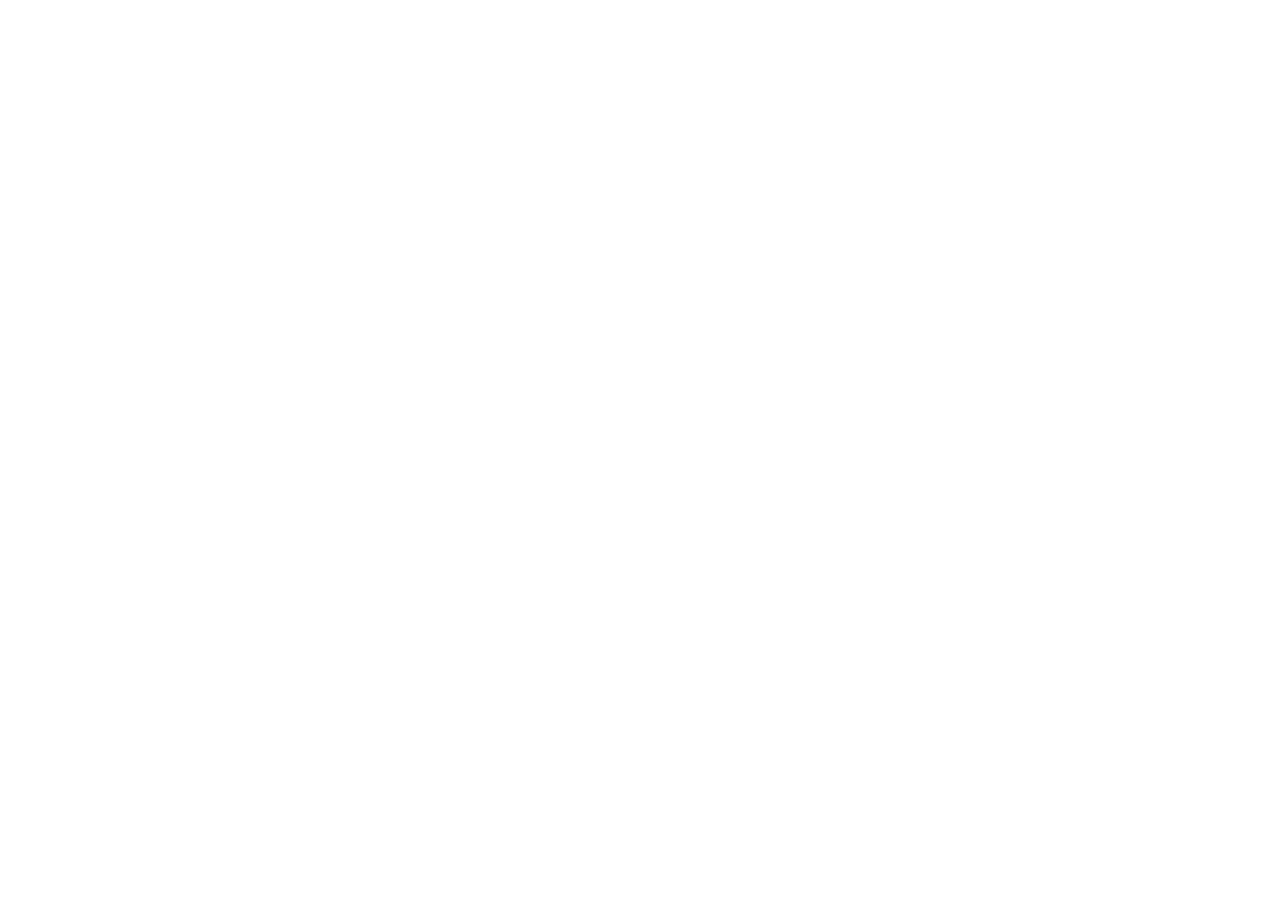
==== index.html @ b46e8a5c "Edicción del index" ====
<!DOCTYPE html>
<html lang="es">
<head>
  <meta charset="UTF-8">
  <meta name="viewport" content="width=device-width, initial-scale=1.0">
  <link rel="stylesheet" href="css/index.css">
  <meta name="description" content="Sitio Oficial de Online Sports Store, donde encontraras toda indumentaria deportiva que necesitas.">
  <title>sportswear</title>
</head>
<body>
  <header>

  </header>
  <nav>

  </nav>
  <main>

  </main>
  <footer>

  </footer>
</body>
</html>
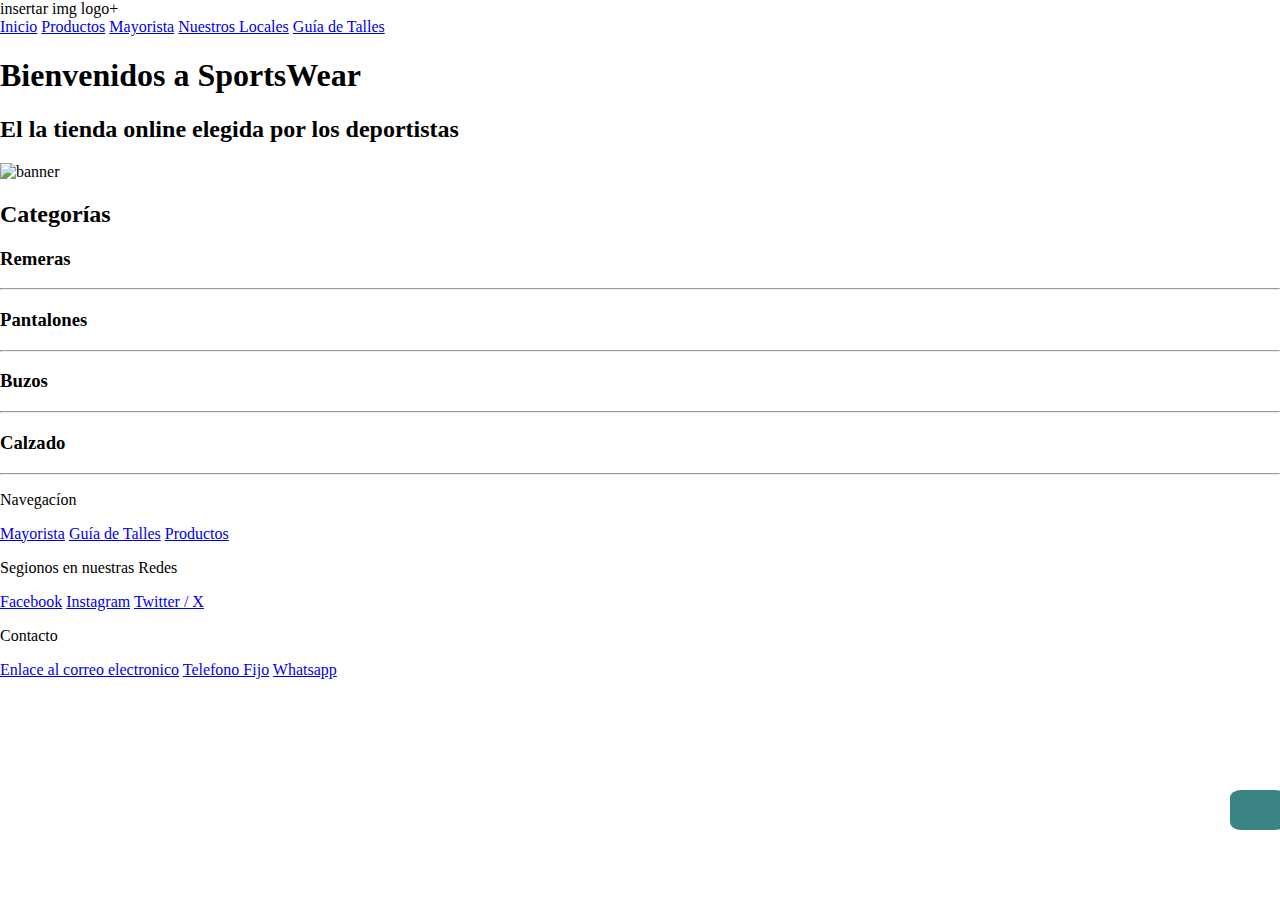
==== commit f9f1d93c: "Se agregan mas contendos html y css" ====
--- a/index.html
+++ b/index.html
@@ -1,24 +1,81 @@
 <!DOCTYPE html>
 <html lang="es">
-<head>
-  <meta charset="UTF-8">
-  <meta name="viewport" content="width=device-width, initial-scale=1.0">
-  <link rel="stylesheet" href="css/index.css">
-  <meta name="description" content="Sitio Oficial de Online Sports Store, donde encontraras toda indumentaria deportiva que necesitas.">
-  <title>sportswear</title>
-</head>
-<body>
-  <header>
+  <head>
+    <meta charset="UTF-8" />
+    <meta name="viewport" content="width=device-width, initial-scale=1.0" />
+  <link rel="stylesheet" href="https://cdnjs.cloudflare.com/ajax/libs/font-awesome/6.5.1/css/all.min.css"
+    integrity="sha512-DTOQO9RWCH3ppGqcWaEA1BIZOC6xxalwEsw9c2QQeAIftl+Vegovlnee1c9QX4TctnWMn13TZye+giMm8e2LwA=="
+    crossorigin="anonymous" referrerpolicy="no-referrer" />
+    <link rel="stylesheet" href="css/index.css" />
+    <meta
+      name="description"
+      content="Sitio Oficial de OsportsWear, donde encontraras toda indumentaria deportiva que necesitas."
+    />
+    <title>SportsWear</title>
+  </head>
+  <body>
+    <header>
+        <div class="logo">
+          insertar img logo+
+        </div>
+      <nav>
+          <a href="index.html">Inicio</a>
+          <a href="index.html#productos">Productos</a>
+          <a href="/mayorista.html">Mayorista</a>
+          <a href="/locales.html">Nuestros Locales</a>
+          <a href="/guia-de-talles.html">Guía de Talles</a>
+      </nav>
+    </header>
 
-  </header>
-  <nav>
+    <h1>Bienvenidos a SportsWear</h1>
+    <h2>El la tienda online elegida por los deportistas</h2>
 
-  </nav>
-  <main>
+    <div class="banner">
+      <img
+        src="https://acdn.mitiendanube.com/stores/003/158/054/themes/new_linkedman/2-img-891701019-1710173530-5972d397d745d46253277b1f9f55e3671710173531-1920-1920.webp?1978403419"
+        alt="banner"
+      />
+    </div>
 
-  </main>
-  <footer>
-
-  </footer>
-</body>
-</html>+    <main>
+      <article id="productos">
+        <h2>Categorías</h2>
+        <section id="remeras">
+          <h3>Remeras</h3>
+        </section>
+        <hr>
+        <section id="pantalones">
+          <h3>Pantalones</h3></section>
+          <hr>
+        <section id="buzos">
+          <h3>Buzos</h3></section>
+        <hr>
+          <section id="calzado">
+          <h3>Calzado</h3></section>
+          <hr>
+      </article>
+    </main>
+    <footer>
+      <div class="navegacion-footer">
+        <p>Navegacíon</p>
+        <a href="/mayorista.html">Mayorista</a>
+        <a href="guia-de-talles.html">Guía de Talles</a>
+        <a href="index.html#productos">Productos</a>
+      </div>
+      <p>Segionos en nuestras Redes</p>
+      <div class="social">
+        <a href="#">Facebook</a>
+        <a href="#">Instagram</a>
+        <a href="#">Twitter / X</a>
+      </div>
+      <p>Contacto</p>
+      <div class="contacto">
+        <a href="mailto:sportswear@gmial.com">Enlace al correo electronico</a>
+        <a href="tel:+266499997779999">Telefono Fijo</a>
+        <a href="https://api.whatsapp.com/send?phone=2664999977799797&textHola" target="_blank">Whatsapp</a>
+      </div>
+    </footer>
+    
+    <a href="index.html"><i class="fa-sharp fa-solid fa-chevron-up fa-bounce"></i></i></a>
+  </body>
+</html>
--- a/css/index.css
+++ b/css/index.css
@@ -0,0 +1,30 @@
+/*Reset de tamaño de cajas */
+html{
+  box-sizing: border-box;
+}
+
+*,
+*::after,
+*::before{
+  box-sizing: inherit;
+}
+
+body{
+  padding: 0;
+  margin: 0;
+}
+
+
+.fa-chevron-up{
+  background-color: rgb(59, 132, 132);
+  color: white;
+  font-size: 1.5rem;
+  padding: 5px;
+  border-radius: 20%;
+  position: fixed;
+  width: 3.5rem;
+  height: 2.5rem;
+  right: -0.5vw;
+  bottom: 70px;
+  z-index: 99999;
+}